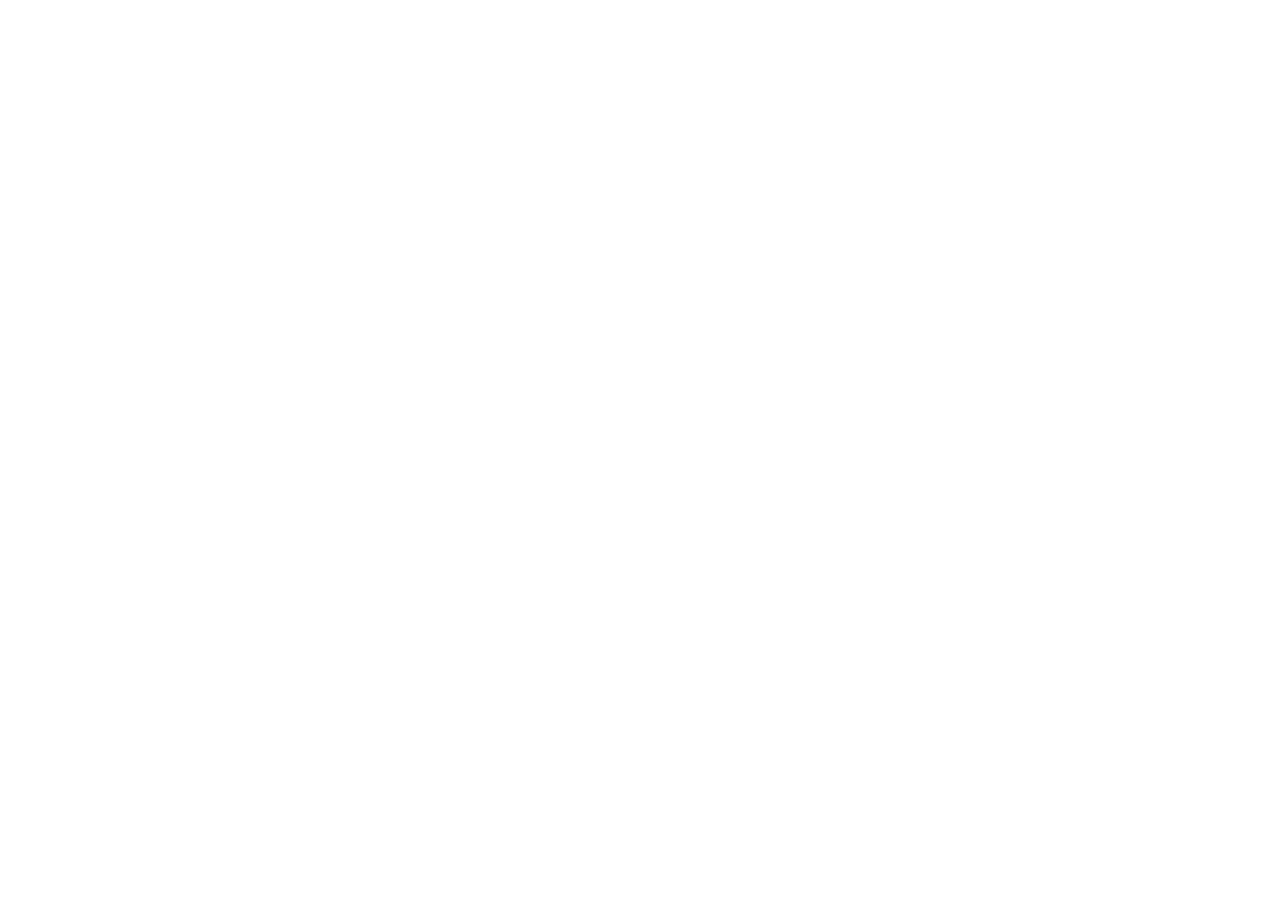
==== index.html @ 5b53f52d "Primera grafica" ====
<!DOCTYPE html>
<html>
<head>
	<meta charset="utf-8">
	<meta http-equiv="X-UA-Compatible" content="IE=edge">
	<title>Datos U</title>
	<link rel="stylesheet" href="libs/bootstrap/css/bootstrap-min.css">
	<link rel="stylesheet" href="css/main.css">
</head>
<body>

	<svg width="960" height="500"></svg>

	<script src="libs/jquery/jquery-3.2.1.min.js"></script>
	<script src="libs/bootstrap/js/bootstrap.min.js"></script>
	<script src="libs/d3/d3.min.js"></script>
	<script src="js/main.js"></script>
</body>
</html>
---- css/main.css ----
.axis--x path {
  display: none;
}


.line {
  fill: none;
  stroke: steelblue;
  stroke-width: 1.5px;
}
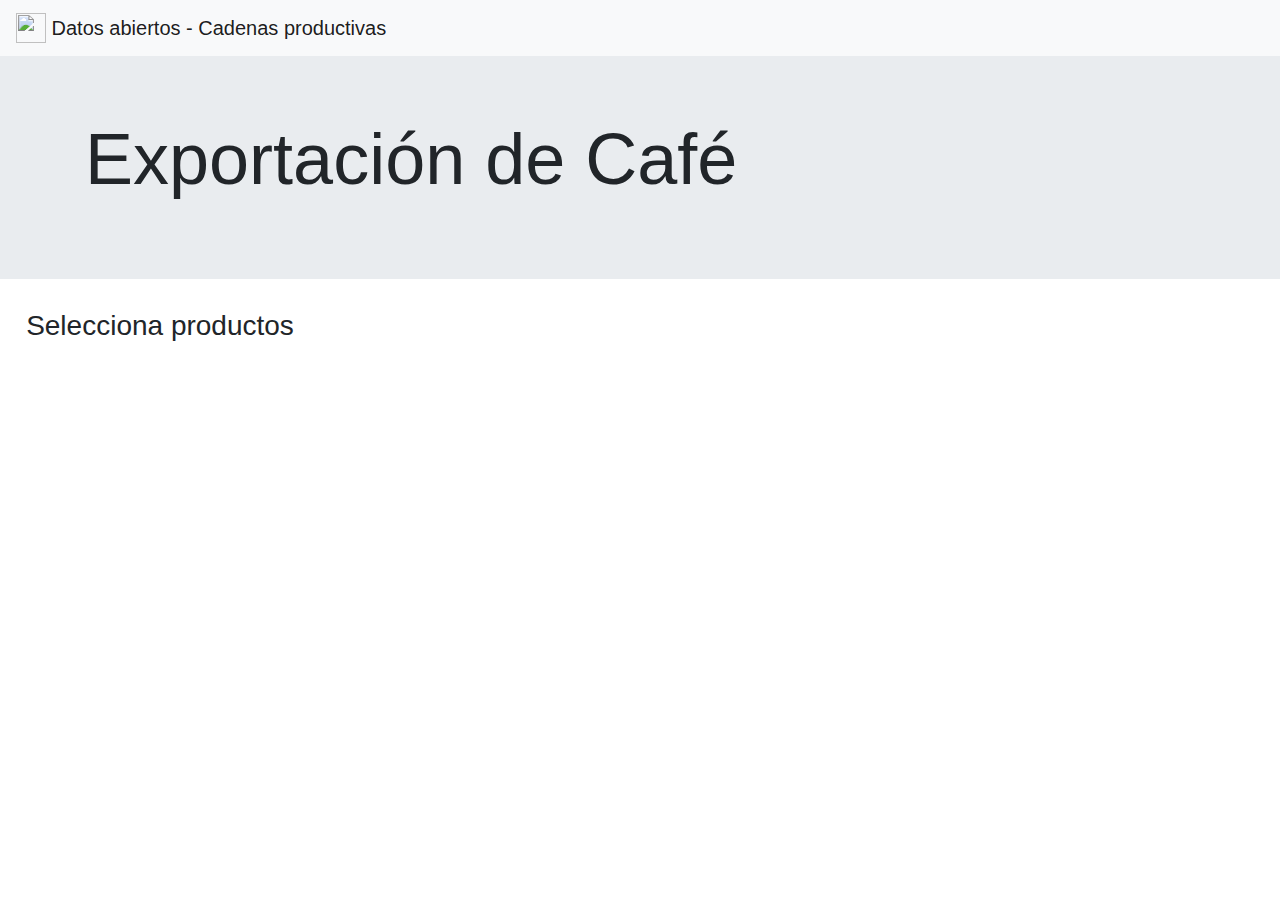
==== commit 9fcaed78: "arreglo datos" ====
--- a/index.html
+++ b/index.html
@@ -3,15 +3,74 @@
 <head>
 	<meta charset="utf-8">
 	<meta http-equiv="X-UA-Compatible" content="IE=edge">
+    <meta name="viewport" content="width=device-width, initial-scale=1, shrink-to-fit=no">
 	<title>Datos U</title>
-	<link rel="stylesheet" href="libs/bootstrap/css/bootstrap-min.css">
+	<link rel="stylesheet" href="libs/bootstrap/css/bootstrap.min.css">
 	<link rel="stylesheet" href="css/main.css">
 </head>
 <body>
 
-	<svg width="960" height="500"></svg>
+	<nav class="navbar navbar-light bg-light">
+		<a class="navbar-brand" href="#">
+			<img src="/assets/brand/bootstrap-solid.svg" width="30" height="30" class="d-inline-block align-top" alt="">
+			Datos abiertos - Cadenas productivas
+		</a>
+	</nav>
+	
+	<div class="jumbotron jumbotron-fluid">
+  <div class="container">
+    <h1 class="display-3">Exportación de Café</h1>
+    <p class="lead"></p>
+  </div>
+</div>
+
+	<div class="container-fluid">
+		<div class="row">
+			
+			<div class="col-3">
+
+				<h3 class="text-center">Selecciona productos</h3>
+				<br>
+				<div id="productTypeCheckBoxes">
+					<!--
+					<label class="btn btn-outline-dark active">
+						<input type="checkbox" checked autocomplete="off"> Categoría 1
+					</label>
+					<label class="btn btn-outline-dark">
+						<input type="checkbox" checked autocomplete="off"> Categoría 2
+					</label>
+					<label class="btn btn-outline-dark">
+						<input type="checkbox" checked autocomplete="off"> Categoría 3
+					</label>
+					<label class="btn btn-outline-dark">
+						<input type="checkbox" checked autocomplete="off"> Categoría 3
+					</label>
+					<label class="btn btn-outline-dark">
+						<input type="checkbox" checked autocomplete="off"> Categoría 3
+					</label>
+					<label class="btn btn-outline-dark">
+						<input type="checkbox" checked autocomplete="off"> Categoría 3
+					</label>
+					<label class="btn btn-outline-dark">
+						<input type="checkbox" checked autocomplete="off"> Categoría 3
+					</label>
+					<label class="btn btn-outline-dark">
+						<input type="checkbox" checked autocomplete="off"> Categoría 3
+					</label>
+					<label class="btn btn-outline-dark">
+						<input type="checkbox" checked autocomplete="off"> Categoría 3
+					</label>
+				-->
+				</div>
+			</div>
+			<div class="col-9">
+				<svg height="500"></svg>	
+			</div>
+		</div>
+	</div>
 
 	<script src="libs/jquery/jquery-3.2.1.min.js"></script>
+	<script src="https://cdnjs.cloudflare.com/ajax/libs/popper.js/1.11.0/umd/popper.min.js" integrity="sha384-b/U6ypiBEHpOf/4+1nzFpr53nxSS+GLCkfwBdFNTxtclqqenISfwAzpKaMNFNmj4" crossorigin="anonymous"></script>
 	<script src="libs/bootstrap/js/bootstrap.min.js"></script>
 	<script src="libs/d3/d3.min.js"></script>
 	<script src="js/main.js"></script>
--- a/css/main.css
+++ b/css/main.css
@@ -1,10 +1,31 @@
+.line {
+  fill: none;
+  stroke: steelblue;
+  stroke-linejoin: round;
+  stroke-linecap: round;
+  stroke-width: 1.5px;
+}
+
+.bar {
+  fill: silver;
+}
+
+.bar:hover {
+  fill: gray;
+}
+
 .axis--x path {
   display: none;
 }
 
+label span{
+	white-space: normal
+}
 
-.line {
-  fill: none;
-  stroke: steelblue;
-  stroke-width: 1.5px;
+.btn-outline-dark:hover{
+	background: silver;
+}
+
+.btn-outline-dark.active:hover{
+	background: silver;
 }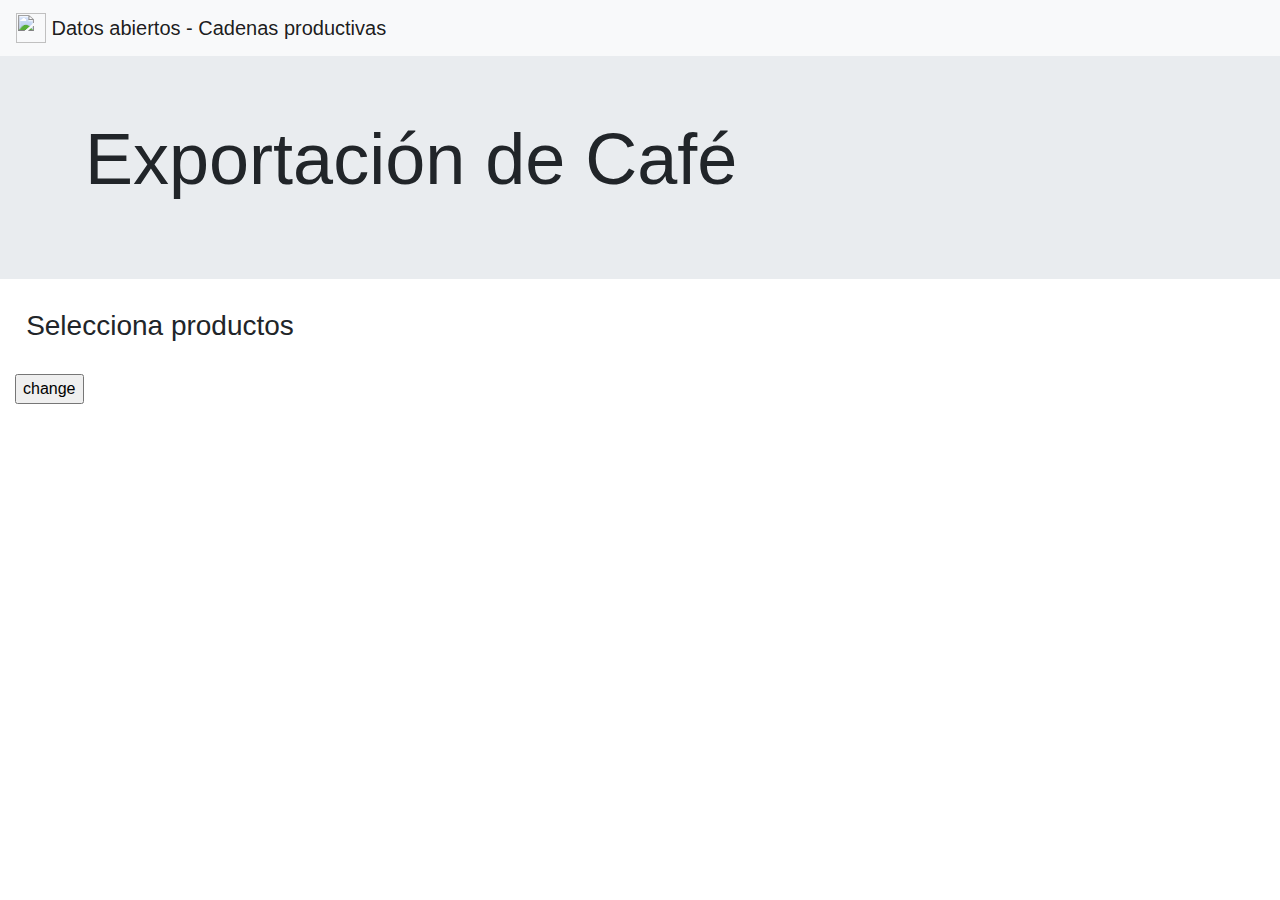
==== commit de0b5cde: "Stuff" ====
--- a/index.html
+++ b/index.html
@@ -62,9 +62,10 @@
 					</label>
 				-->
 				</div>
+				<button id="change">change</button>
 			</div>
 			<div class="col-9">
-				<svg height="500"></svg>	
+				<svg id="bar_svg" height="500"></svg>	
 			</div>
 		</div>
 	</div>
